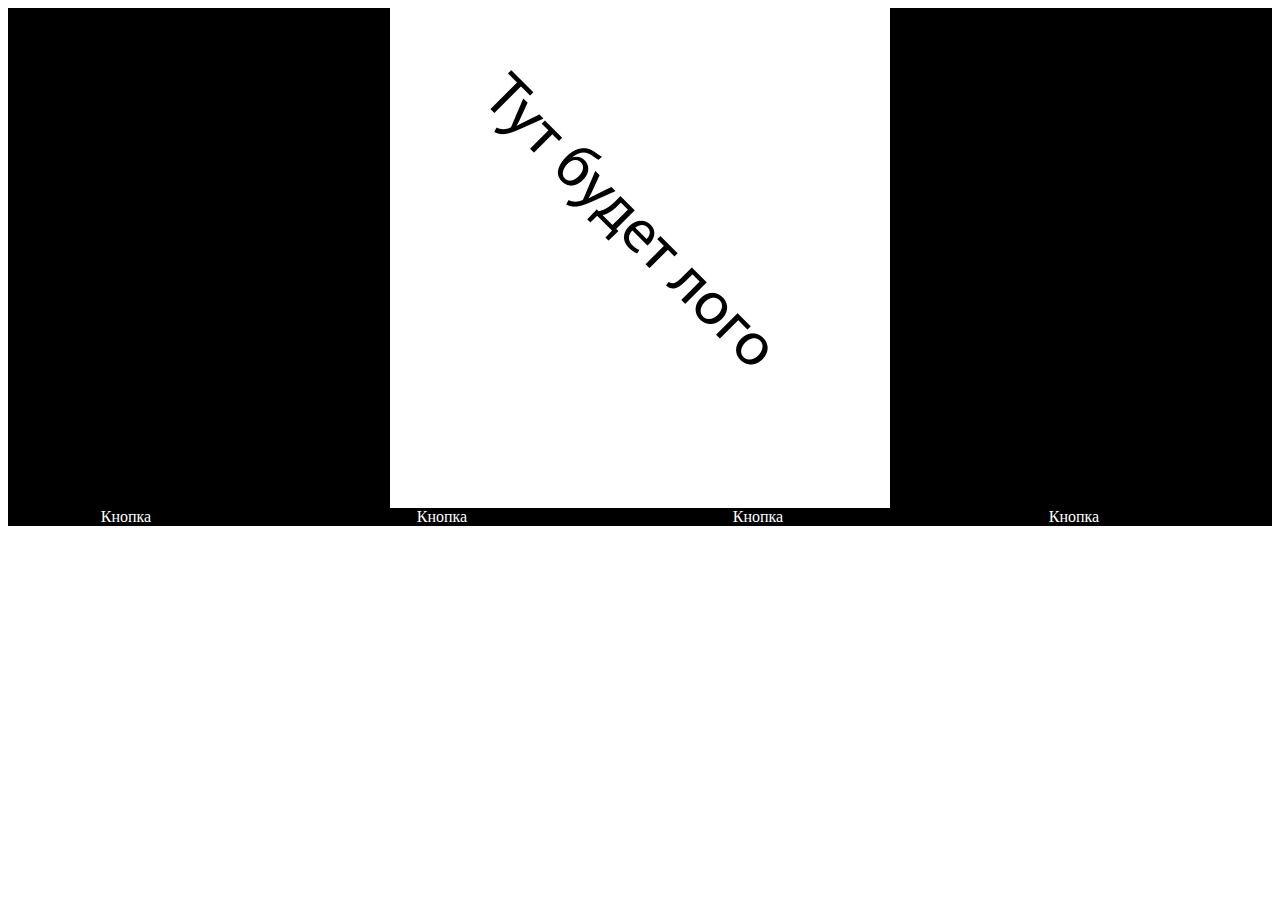
==== first_single_promo-page.html @ c7a13788 "Add files via upload" ====
<!DOCTYPE html>
<html lang="en">
<head>
    <meta charset="UTF-8">
    <link rel="stylesheet" type="text/css" href="css/style.css">
    <title>Новый сингл группы "Название еще не придумали"</title>
</head>
<body>

        <div class =  "content">
            <img src="logo.jpg" width="500">
        </div>
        <div class = "links">
            <a href="https://google.com">Кнопка</a>
            <a href="https://google.com">Кнопка</a>
            <a href="https://google.com">Кнопка</a>
            <a href="https://google.com">Кнопка</a>
        </div>
</body>
</html>
---- css/style.css ----
.content{
    background: black;
    display: flex;
    justify-content: center;
    align-content: center;
}
.links{
    background: black;
    display: flex;
    justify-content: space-around;
}
a{
    text-decoration: none;
    margin-right: 80px;
    color: #ffffff;
}
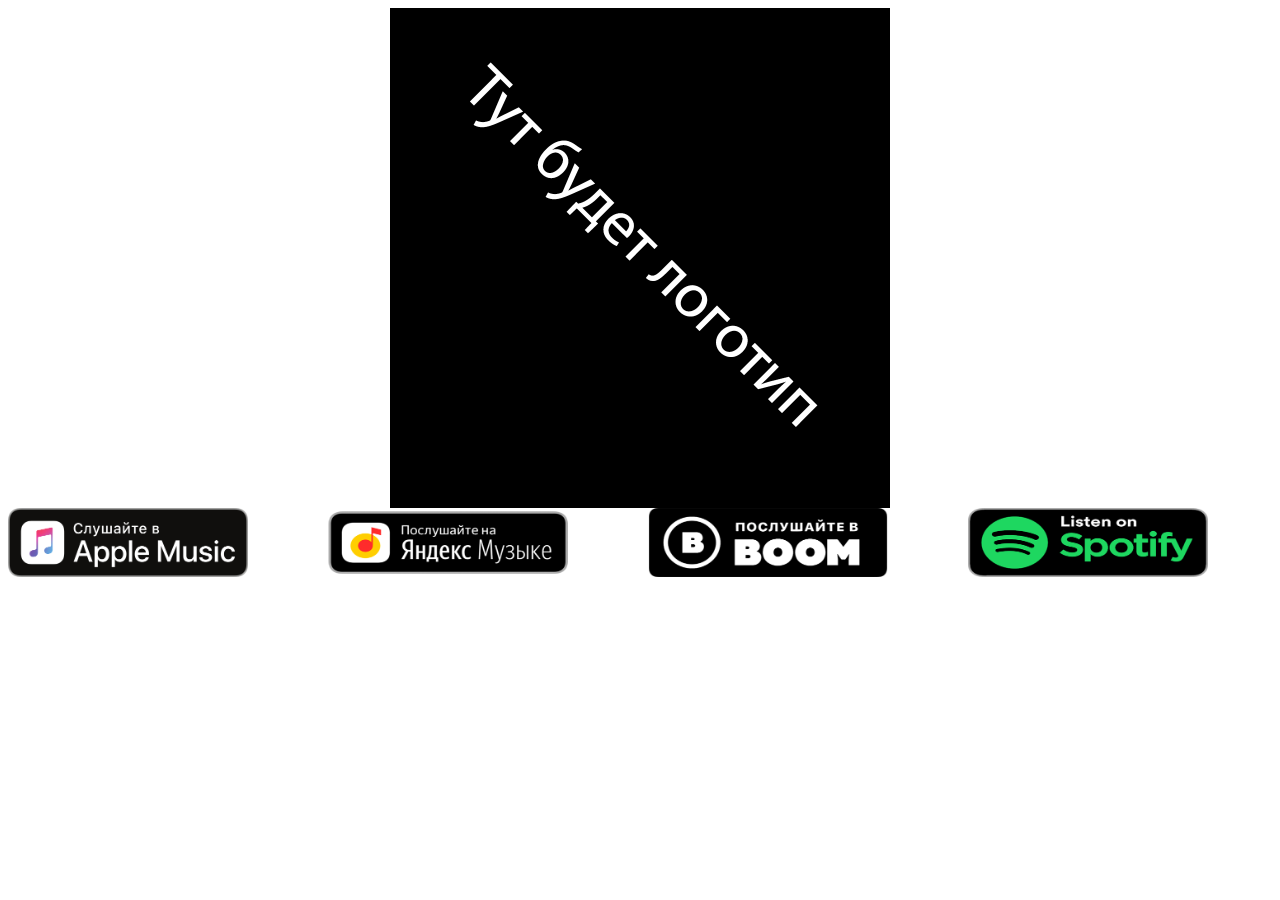
==== commit 26a362e2: "a" ====
--- a/first_single_promo-page.html
+++ b/first_single_promo-page.html
@@ -8,13 +8,13 @@
 <body>
 
         <div class =  "content">
-            <img src="logo.jpg" width="500">
+            <img src="logo.png" width="500">
         </div>
         <div class = "links">
-            <a href="https://google.com">Кнопка</a>
-            <a href="https://google.com">Кнопка</a>
-            <a href="https://google.com">Кнопка</a>
-            <a href="https://google.com">Кнопка</a>
+            <a href="https://google.com"><img src="RU_Apple_Music_Badge_RGB.png" width="240"></a>
+            <a href="https://google.com"><img src="353639de-91ac-482e-84d1-c7e0119ecd38.png" width="240"></a>
+            <a href="https://google.com"><img src="ab5d3f1f-b2cc-4bb4-94a7-e32baa1dd560.png" width="240"></a>
+            <a href="https://google.com"><img src="unnamed.png" width="240"> </a>
         </div>
 </body>
 </html>--- a/css/style.css
+++ b/css/style.css
@@ -1,11 +1,11 @@
 .content{
-    background: black;
+    background: white;
     display: flex;
     justify-content: center;
     align-content: center;
 }
 .links{
-    background: black;
+    background: white;
     display: flex;
     justify-content: space-around;
 }
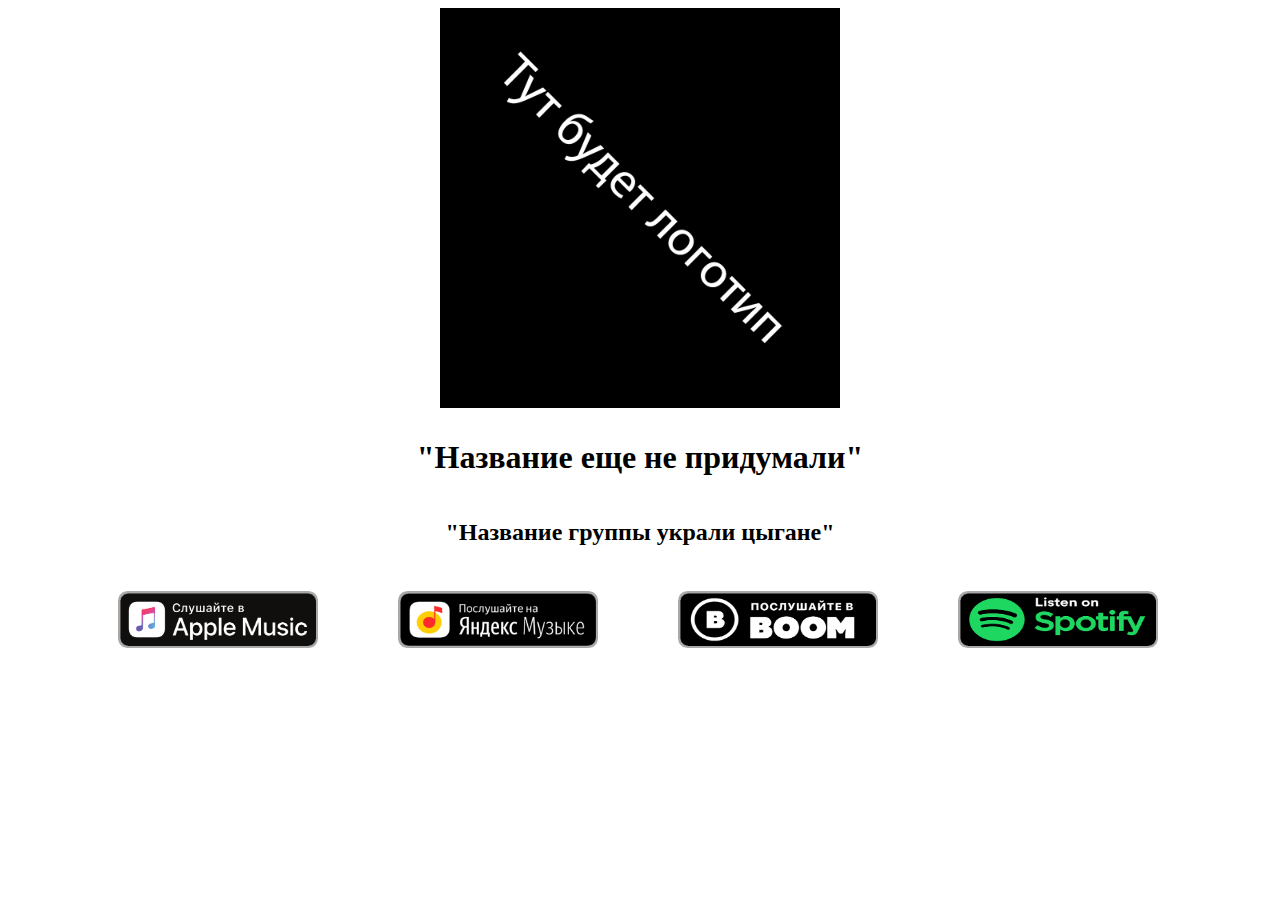
==== commit 41fb3b78: "aaa" ====
--- a/first_single_promo-page.html
+++ b/first_single_promo-page.html
@@ -8,13 +8,21 @@
 <body>
 
         <div class =  "content">
-            <img src="logo.png" width="500">
+            <img src="logo.png" width="400">
         </div>
+        <div class= "track_name">
+            <h1>"Название еще не придумали"</h1>
+        </div>
+        <div class="band_name">
+            <h2>"Название группы украли цыгане"</h2>
+
+        </div>
+
         <div class = "links">
-            <a href="https://google.com"><img src="RU_Apple_Music_Badge_RGB.png" width="240"></a>
-            <a href="https://google.com"><img src="353639de-91ac-482e-84d1-c7e0119ecd38.png" width="240"></a>
-            <a href="https://google.com"><img src="ab5d3f1f-b2cc-4bb4-94a7-e32baa1dd560.png" width="240"></a>
-            <a href="https://google.com"><img src="unnamed.png" width="240"> </a>
+            <a href="https://google.com"><img src="AppleMusic.png" width="200" ></a>
+            <a href="https://google.com"><img src="Yandex_Music.jpg" width="200" ></a>
+            <a href="https://google.com"><img src="Boom.png" width="200" ></a>
+            <a href="https://google.com"><img src="Spotify.png" width="200" > </a>
         </div>
 </body>
 </html>--- a/css/style.css
+++ b/css/style.css
@@ -4,10 +4,25 @@
     justify-content: center;
     align-content: center;
 }
+.track_name{
+    background: white;
+    display: flex;
+    justify-content: center;
+    margin-top: 10px;
+}
+.band_name{
+    background: white;
+    display: flex;
+    justify-content: center;
+    margin-top: 1px;
+}
 .links{
     background: white;
     display: flex;
-    justify-content: space-around;
+    justify-content: center;
+    margin-top: 25px;
+    margin-left: 75px;
+
 }
 a{
     text-decoration: none;
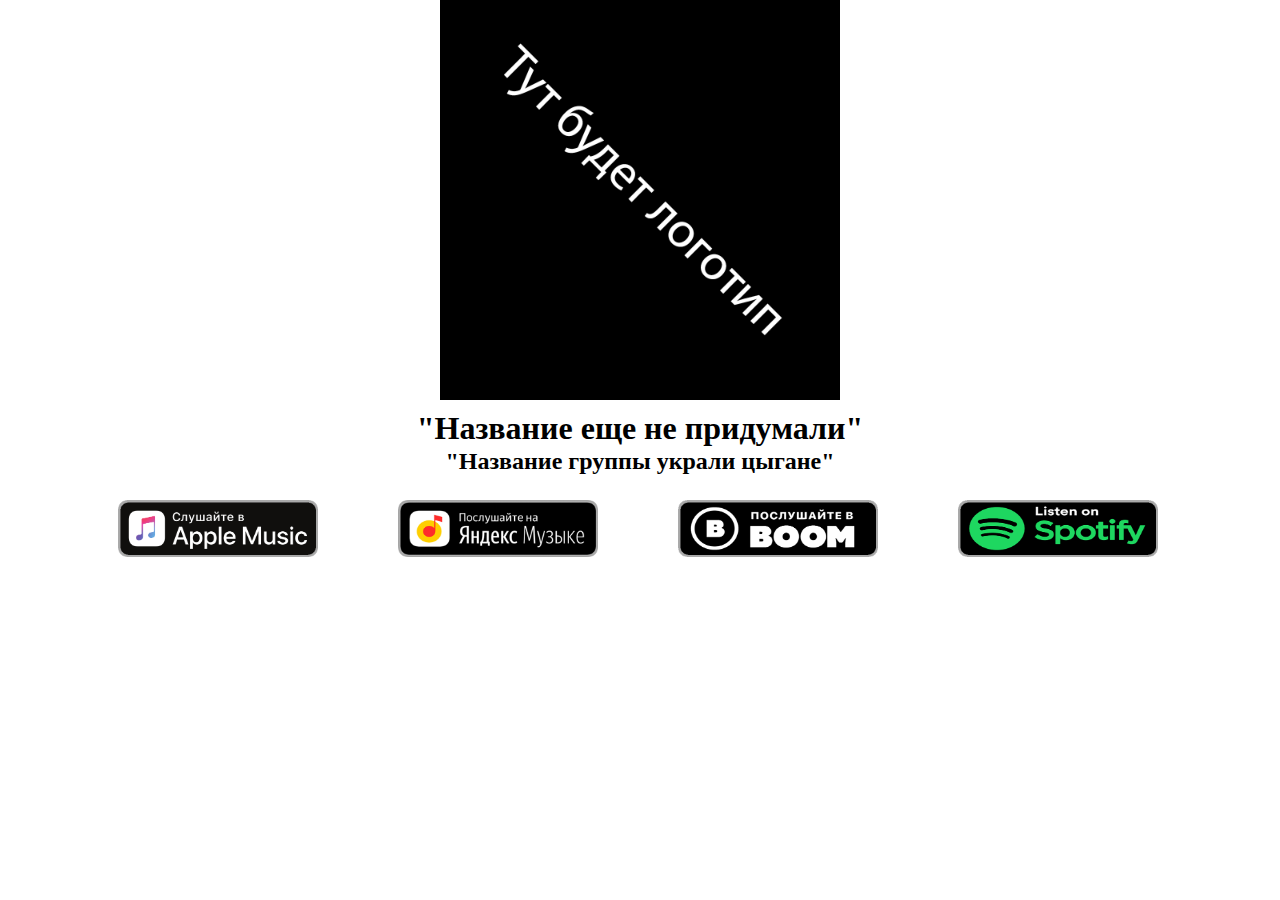
==== commit 31edf737: "mobile-version" ====
--- a/first_single_promo-page.html
+++ b/first_single_promo-page.html
@@ -4,11 +4,12 @@
     <meta charset="UTF-8">
     <link rel="stylesheet" type="text/css" href="css/style.css">
     <title>Новый сингл группы "Название еще не придумали"</title>
+    <meta name="viewport" content="width=device-width, initial-scale=1">
 </head>
 <body>
 
         <div class =  "content">
-            <img src="logo.png" width="400">
+            <img src="logo.png" width="400" height="400">
         </div>
         <div class= "track_name">
             <h1>"Название еще не придумали"</h1>
--- a/css/style.css
+++ b/css/style.css
@@ -1,3 +1,8 @@
+* {
+    padding: 0;
+    margin: 0;
+}
+
 .content{
     background: white;
     display: flex;
@@ -24,8 +29,20 @@
     margin-left: 75px;
 
 }
+
 a{
+    display: block;
     text-decoration: none;
     margin-right: 80px;
     color: #ffffff;
+}
+
+@media (max-width: 660px) {
+    .links {
+        display: block;
+    }
+
+    a {
+        margin: 0 0 5px 0;
+    }
 }